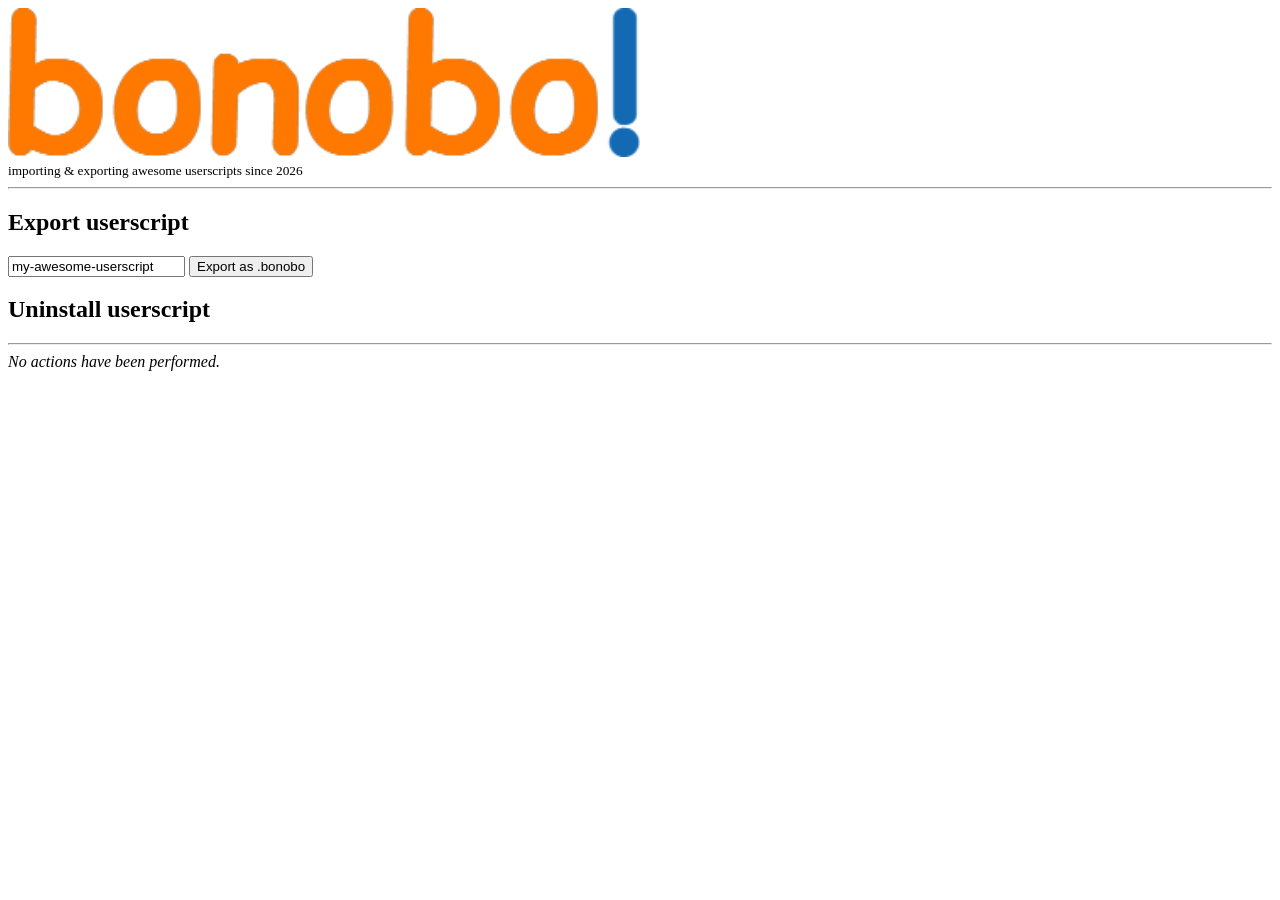
==== popup/pack/index.html @ 2fc9e4f7 "Restructuring, import/export screen" ====
<!DOCTYPE html>
<html lang="en">

<head>
    <meta charset="UTF-8">
    <meta name="viewport" content="width=device-width, initial-scale=1.0">
    <title>Bonobo (import/export)</title>
    <link rel="stylesheet" type="text/css" href="../style.css">

</head>

<body>
    <a href="../main/index.html"><img src="../../wordmark.png" height="50%" width="50%"></a><br><small>importing & exporting awesome userscripts since 2026</small>
    <hr>
    <h2>Export userscript</h2>
    <input type="text" id="export-input" value="my-awesome-userscript">
    <button id="remove-button">Export as .bonobo</button>

    <h2>Uninstall userscript</h2>
    

    <hr>
    <i id="action-text">No actions have been performed.</i>

    <script src="popup.js"></script>
</body>

</html>
---- popup/style.css ----
#action-text, small {font-family: serif;}
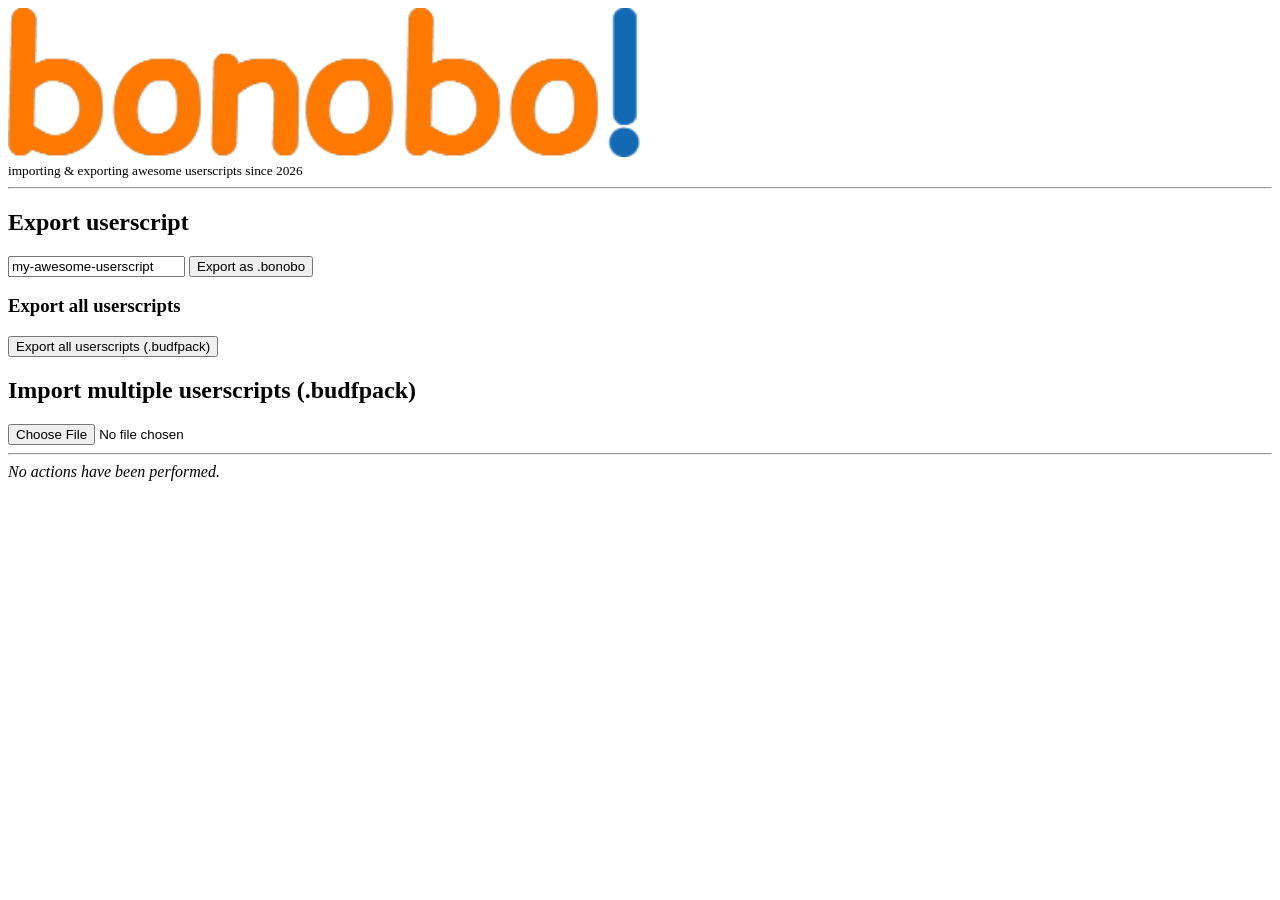
==== commit d2755a35: "Further restructuring, UI improvements" ====
--- a/popup/pack/index.html
+++ b/popup/pack/index.html
@@ -14,10 +14,13 @@
     <hr>
     <h2>Export userscript</h2>
     <input type="text" id="export-input" value="my-awesome-userscript">
-    <button id="remove-button">Export as .bonobo</button>
+    <button id="export-button">Export as .bonobo</button>
 
-    <h2>Uninstall userscript</h2>
-    
+    <h3>Export all userscripts</h3>
+    <button id="export-all-button">Export all userscripts (.budfpack)</button>
+
+    <h2>Import multiple userscripts (.budfpack)</h2>
+    <input type="file" id="file-selector">
 
     <hr>
     <i id="action-text">No actions have been performed.</i>
